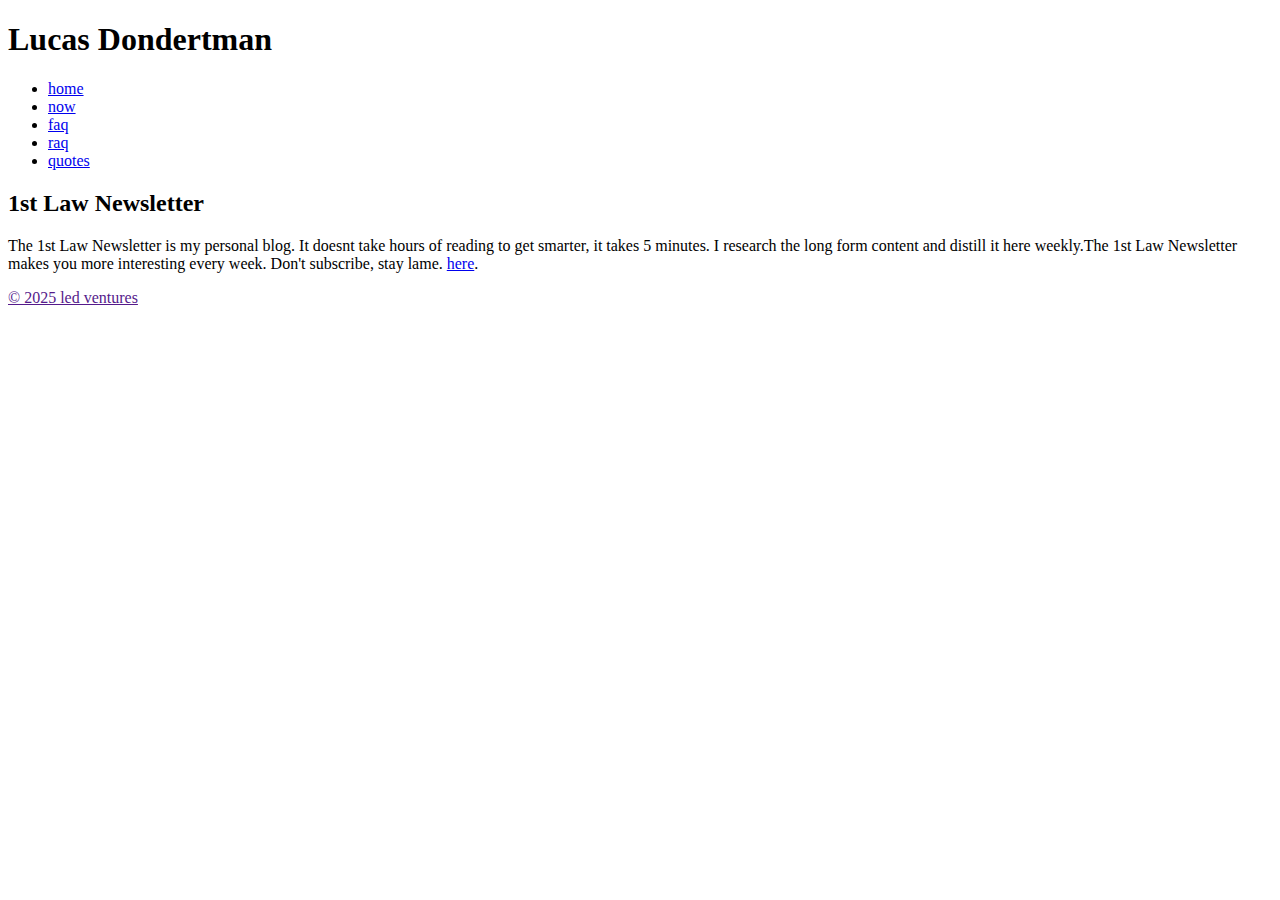
==== blog/index.html @ 89c216dd "restructure files to get rid of .html and delete .htacces since its not needed" ====
<!DOCTYPE html>
<html lang="en">
<head>
    <meta charset="UTF-8">
    <meta name="viewport" content="width=device-width, initial-scale=1.0">
    <title>Lucas Dondertman</title>
    <link rel="stylesheet" href="style2.css">
</head>
<body>
    <div id="container">
        <header>
            <h1>Lucas Dondertman</a></h1>
        </header>
        <nav>
            <ul>
		        <li><a href="/">home</a></li>
		        <li><a href="/now">now</a></li>		
		        <!-- <li><a href="/blog">blog</a></li> -->
                <li><a href="/faq">faq</a></li>
                <li><a href="/raq">raq</a></li>
                <li><a href="/quotes">quotes</a></li>
            </ul>
        </nav>
        <main>
            <h2>1st Law Newsletter</h2>
            <p>The 1st Law Newsletter is my personal blog. It doesnt take hours of reading to get smarter, it takes 5 minutes. I research the long form content and distill it here weekly.The 1st Law Newsletter makes you more interesting every week. Don't subscribe, stay lame. <a href="beehiivlink"target="_blank" rel="noopener noreferrer">here</a>.</p>
        </main>
        <footer>
            <a href=""?><p>&copy; 2025 led ventures</p></a>
        </footer>
    </div>
</body>
</html>
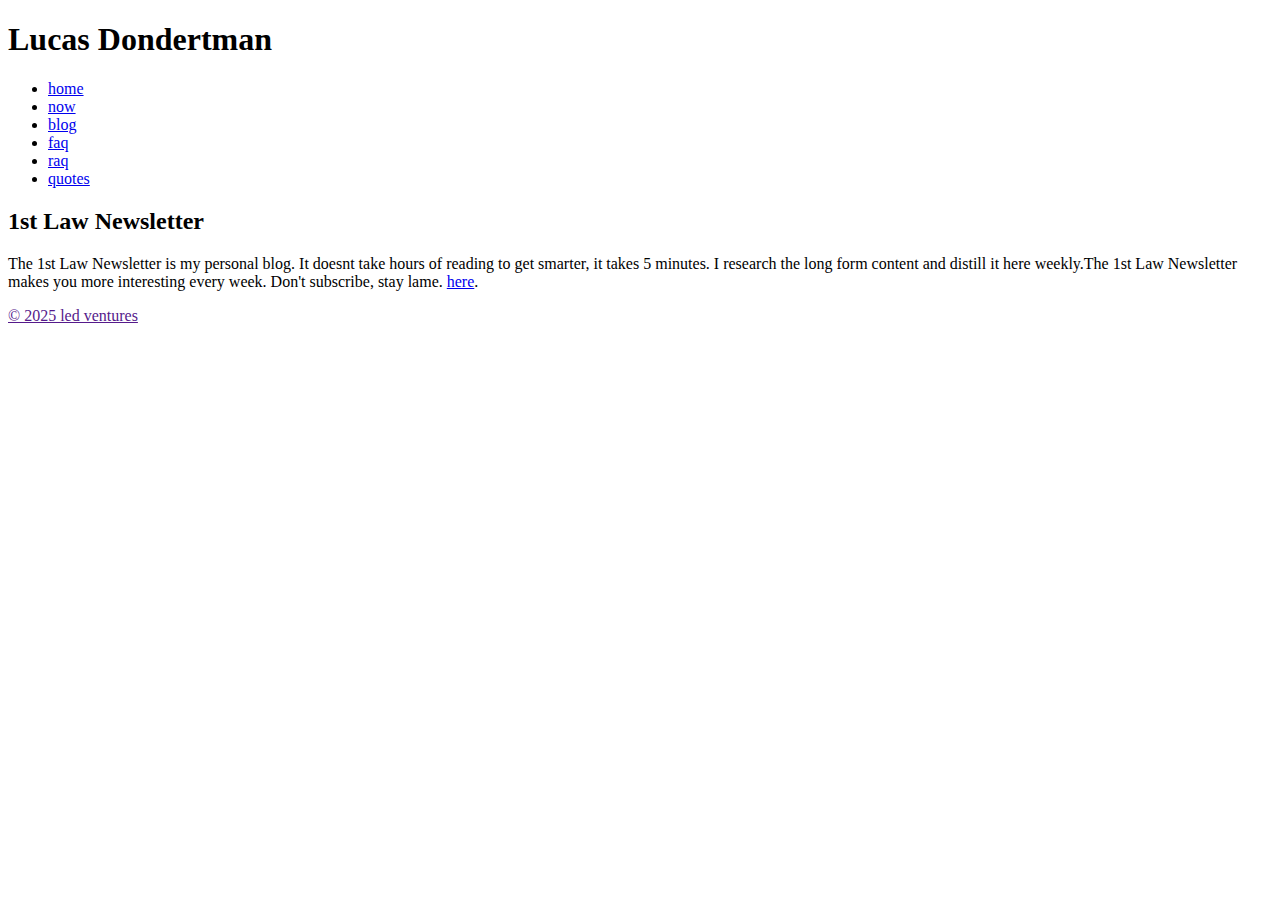
==== commit 76151d5a: "fixing links to add .html" ====
--- a/blog/index.html
+++ b/blog/index.html
@@ -13,12 +13,12 @@
         </header>
         <nav>
             <ul>
-		        <li><a href="/">home</a></li>
-		        <li><a href="/now">now</a></li>		
-		        <!-- <li><a href="/blog">blog</a></li> -->
-                <li><a href="/faq">faq</a></li>
-                <li><a href="/raq">raq</a></li>
-                <li><a href="/quotes">quotes</a></li>
+                <li><a href="/index.html">home</a></li>
+                <li><a href="/now/index.html">now</a></li>		
+                <li><a href="/blog/index.html">blog</a></li>
+                <li><a href="/faq/index.html">faq</a></li>
+                <li><a href="/raq/index.html">raq</a></li>
+                <li><a href="/quotes/index.html">quotes</a></li>
             </ul>
         </nav>
         <main>
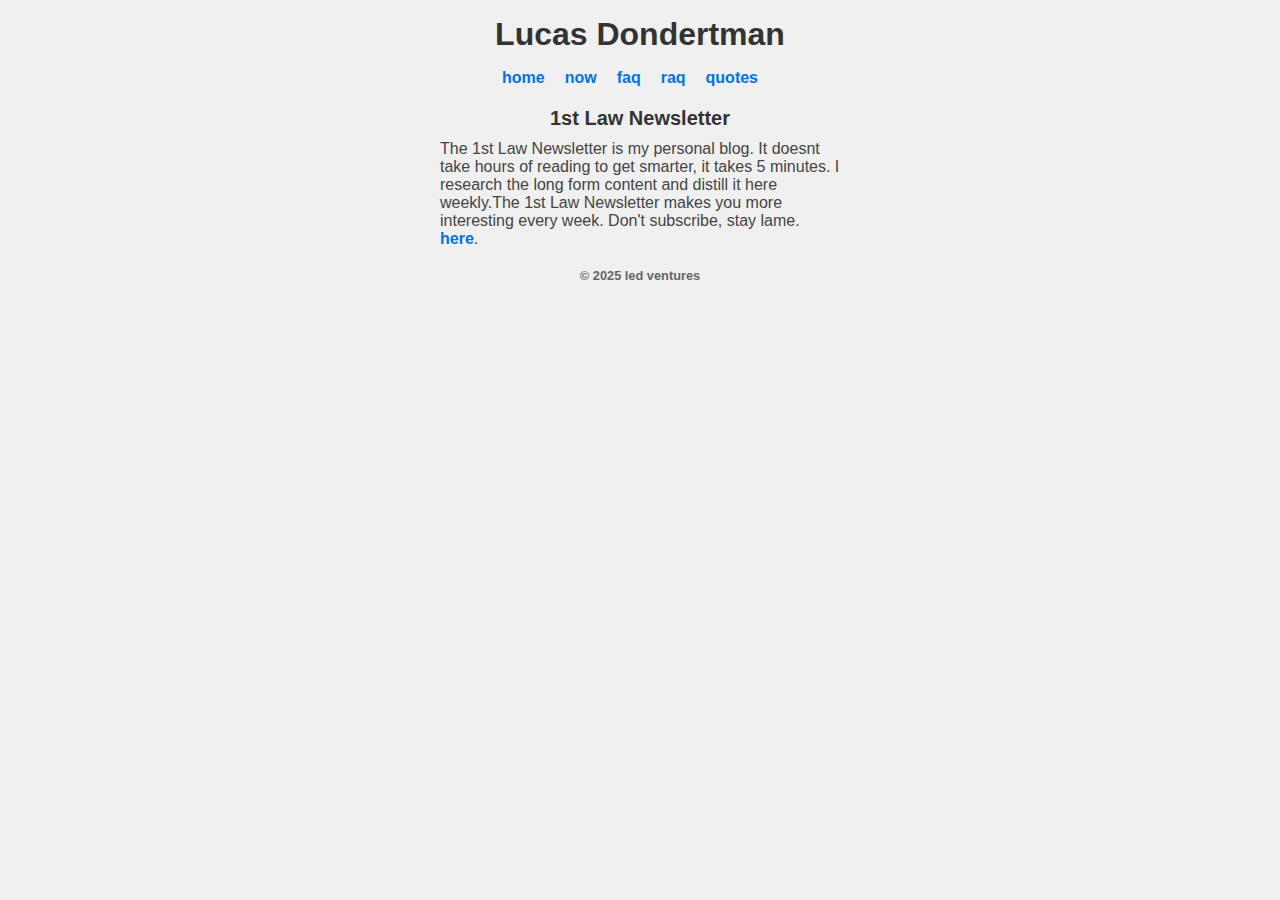
==== commit a74e9bd6: "still tryna fix links" ====
--- a/blog/index.html
+++ b/blog/index.html
@@ -4,7 +4,7 @@
     <meta charset="UTF-8">
     <meta name="viewport" content="width=device-width, initial-scale=1.0">
     <title>Lucas Dondertman</title>
-    <link rel="stylesheet" href="style2.css">
+    <link rel="stylesheet" href="/style2.css">
 </head>
 <body>
     <div id="container">
@@ -15,7 +15,7 @@
             <ul>
                 <li><a href="/index.html">home</a></li>
                 <li><a href="/now/index.html">now</a></li>		
-                <li><a href="/blog/index.html">blog</a></li>
+                <!-- <li><a href="/blog/index.html">blog</a></li> -->
                 <li><a href="/faq/index.html">faq</a></li>
                 <li><a href="/raq/index.html">raq</a></li>
                 <li><a href="/quotes/index.html">quotes</a></li>
--- a/style2.css
+++ b/style2.css
@@ -0,0 +1,147 @@
+/* Reset */
+body, h1, p, ul, li, a {
+    margin: 0;
+    padding: 0;
+    box-sizing: border-box;
+}
+
+/* Body Styling */
+body {
+    font-family: 'Helvetica', sans-serif;
+    background-color: #f0f0f0;
+    color: #000000;
+    display: flex;
+    justify-content: center;
+    align-items: center;
+    text-align: center;
+}
+
+/* @media (prefers-color-scheme: dark) {
+    body {
+        background-color: #121212;
+        color: #888888;
+    }
+	
+    h1 a {
+	color: #888888;
+    }
+    
+    nav ul li a {
+        color: #1e90ff;
+    }
+
+    footer p {
+        color: #888888;
+    }
+
+    main {
+        background-color: #1f1f1f;
+    }
+}
+*/
+
+
+#container {
+    width: 80%;
+    max-width: 400px;
+}
+
+/* Header */
+h1 {
+    font-size: 2rem;
+    margin-top: 1rem;    
+    margin-bottom: 1rem;
+    color: #333;
+}
+
+/* Navigation */
+nav ul {
+    list-style: none;
+    display: flex;
+    justify-content: center;
+    padding-right: 20px;
+    margin-bottom: 20px; 
+    gap: 20px;
+}
+
+a {
+    text-decoration: none;
+    font-weight: bold;
+    color: #0073e6;
+}
+
+a:hover {
+    color: #000000
+}
+
+a.current {
+    display: none; 
+}
+
+/* Main Content */
+main {
+    margin-bottom: 20px;
+}
+
+h2 {
+    font-size: 1.25rem;
+    margin-bottom: 10px;
+    color: #333;
+    text-align: center;
+}
+
+h3 {
+    font-size: 1rem;
+    margin-bottom: 10px;
+    color: #333;
+    text-align: center;
+}
+
+main p {
+    font-size: 1rem;
+    color: #444;
+    text-align: left;
+}
+
+blockquote {
+    font-style: italic;
+    font-size: 1.1rem;
+    color: #444;
+    text-align: justify;
+    width: 100%;
+    padding: 0;
+}
+
+blockquote cite {
+    display: block;
+    margin-top: 10px;
+    font-size: 1.1rem;
+    color: #444;
+    text-align: right;
+}
+
+quote {
+    font-style: italic;
+    font-size: 1.125rem;
+    color: #444;
+    text-align: left;   
+}
+
+quote cite {
+    display: block;
+    margin-top: 10px;
+    font-size: 0.9rem;
+    color: #444;
+    text-align: left;
+}
+
+/* Footer */
+footer p {
+    font-size: 0.8rem;
+    color: #666;
+}
+
+* {
+    outline: 0px solid red;
+
+}
